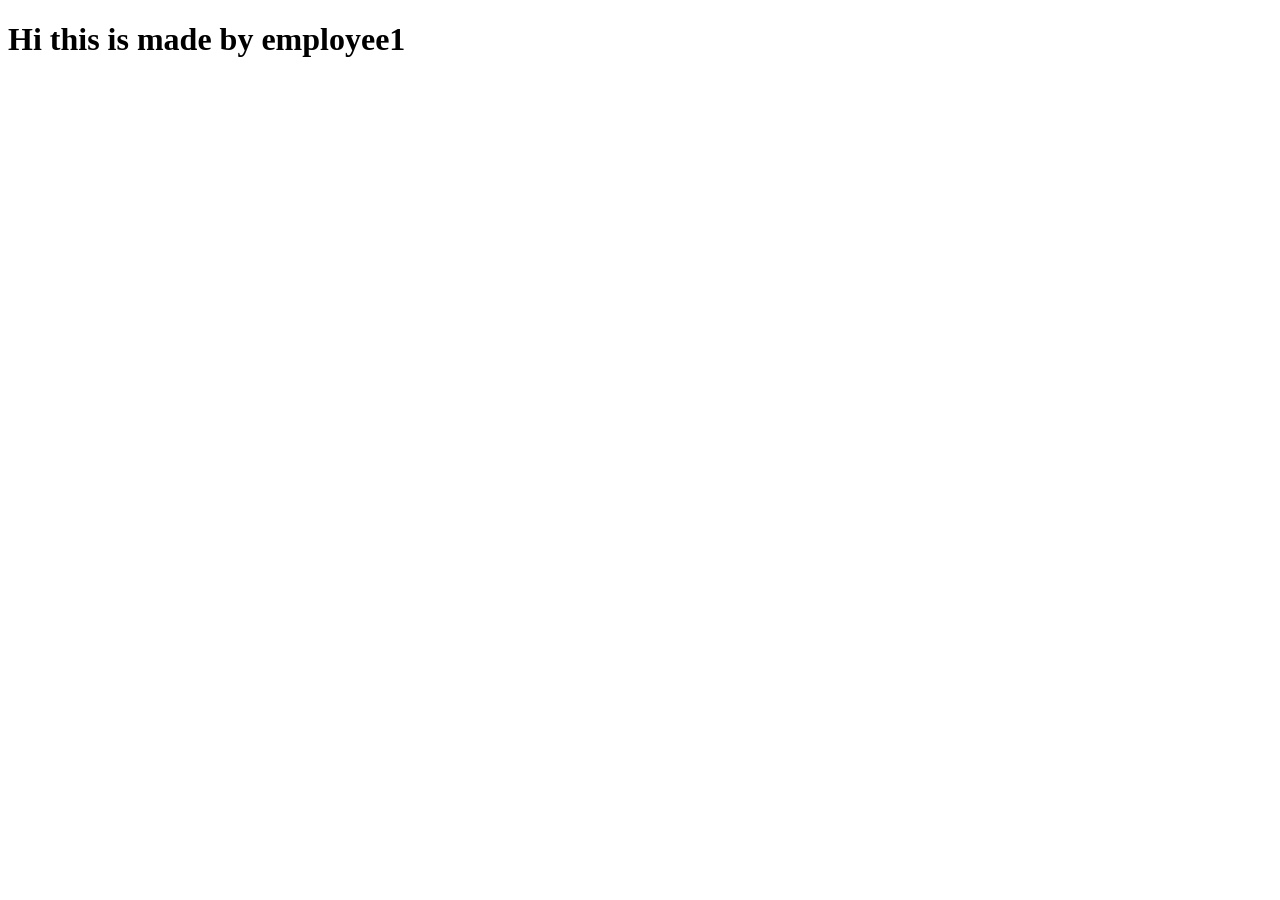
==== hello.html @ da327319 "pushed by employee1" ====
<!DOCTYPE html>
<html lang="en">
<head>
    <meta charset="UTF-8">
    <meta name="viewport" content="width=device-width, initial-scale=1.0">
    <title>Document</title>
</head>
<body>
    <h1>Hi this is made by employee1</h1>
    
</body>
</html>
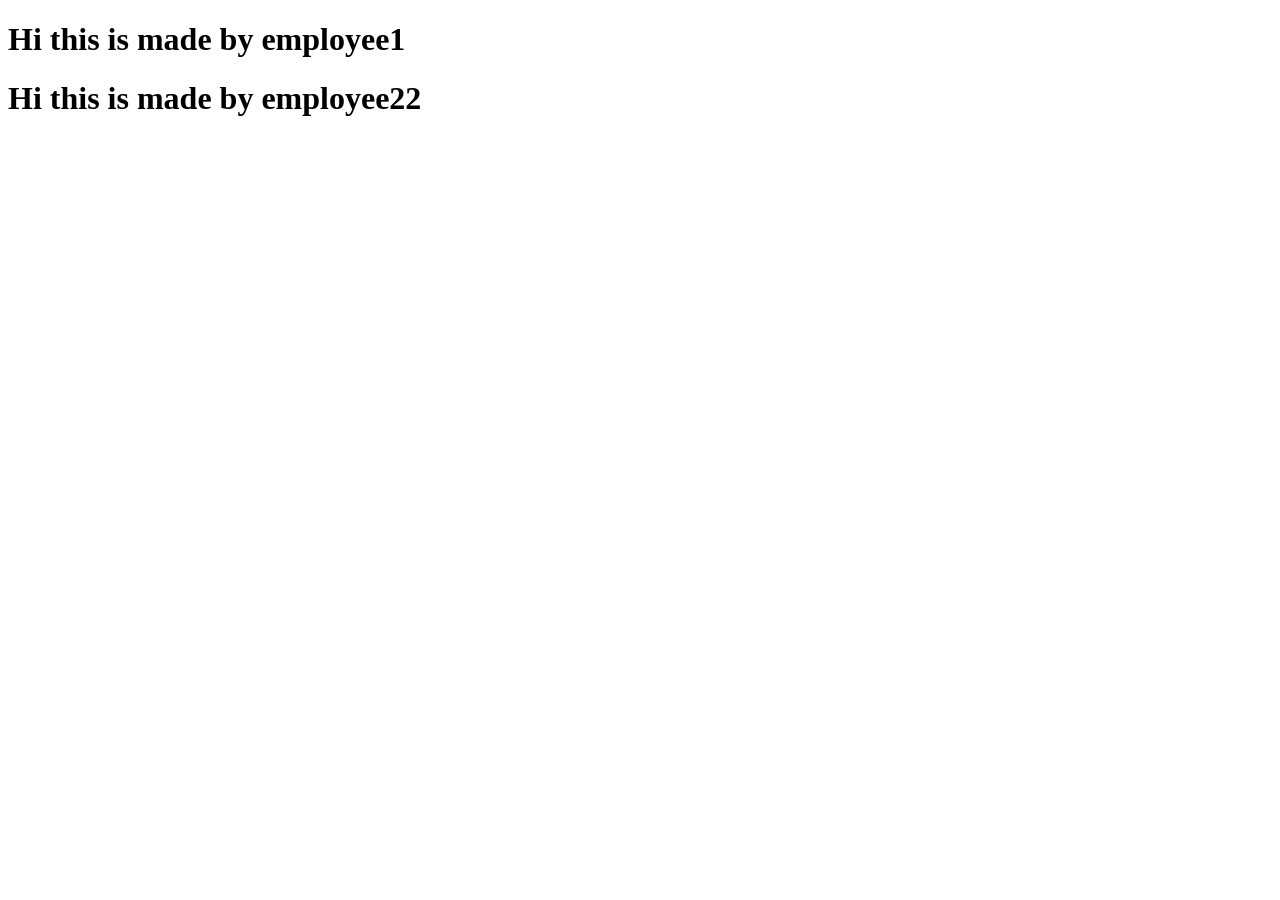
==== commit a2e14734: "second push" ====
--- a/hello.html
+++ b/hello.html
@@ -6,7 +6,8 @@
     <title>Document</title>
 </head>
 <body>
-    <h1>Hi this is made by employee1</h1>
+    <h1 class="hello">Hi this is made by employee1</h1>
+    <h1 class="hello1">Hi this is made by employee22</h1>
     
 </body>
 </html>
